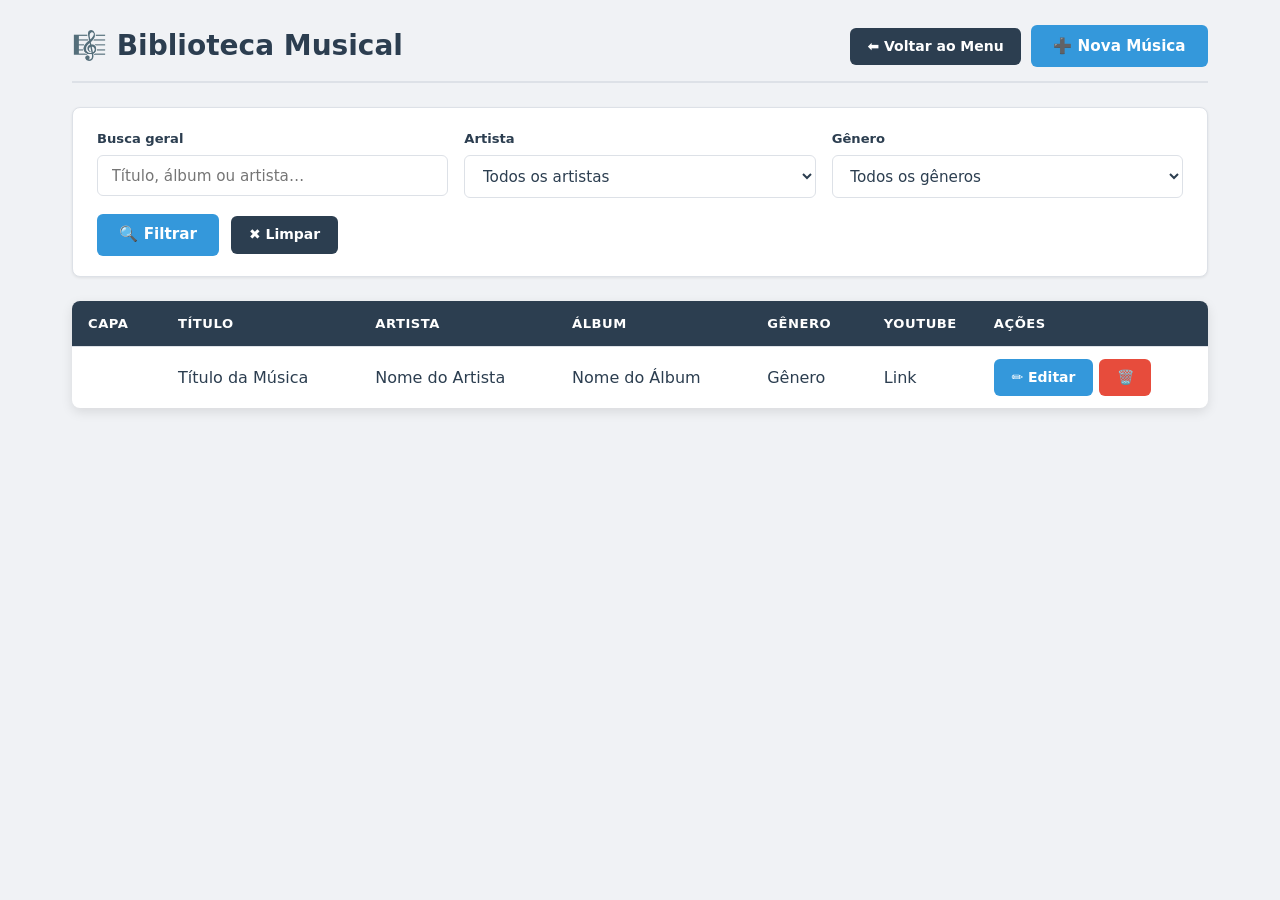
==== cadastro_musica.html @ 2a1269e7 "Add files via upload" ====
<!DOCTYPE html>
<html lang="pt-br">
<head>
    <meta charset="UTF-8">
    <meta name="viewport" content="width=device-width, initial-scale=1.0">
    <title>Biblioteca Musical — Sistema Musical</title>
    <link rel="stylesheet" href="styles.css">
</head>
<body>

    <div class="container">
        
        <!-- Cabeçalho da Página -->
        <div class="page-header-bar">
            <h2>🎼 Biblioteca Musical</h2>
            <div class="header-actions">
                <a href="index.html" class="btn-back">⬅ Voltar ao Menu</a>
                <a href="cadastro_musica.html" class="btn-primary">➕ Nova Música</a>
            </div>
        </div>

        <!-- Seção de Filtros -->
        <section class="filters">
            <form method="get" action="listagem_musicas.html" class="filter-form">
                <div class="filter-group">
                    <div class="filter-item">
                        <label for="busca">Busca geral</label>
                        <input type="text" name="busca" id="busca" placeholder="Título, álbum ou artista…">
                    </div>
                    
                    <div class="filter-item">
                        <label for="artista">Artista</label>
                        <select name="artista" id="artista">
                            <option value="">Todos os artistas</option>
                        </select>
                    </div>
                    
                    <div class="filter-item">
                        <label for="genero">Gênero</label>
                        <select name="genero" id="genero">
                            <option value="">Todos os gêneros</option>
                        </select>
                    </div>
                </div>
                
                <div class="filter-actions">
                    <button type="submit" class="btn-primary">🔍 Filtrar</button>
                    <a href="listagem_musicas.html" class="btn-back">✖ Limpar</a>
                </div>
            </form>
        </section>

        <!-- Tabela de Músicas -->
        <div class="table-container">
            <table>
                <thead>
                    <tr>
                        <th class="col-capa">Capa</th>
                        <th>Título</th>
                        <th>Artista</th>
                        <th>Álbum</th>
                        <th>Gênero</th>
                        <th class="col-youtube">YouTube</th>
                        <th class="col-acoes">Ações</th>
                    </tr>
                </thead>
                <tbody>
                    <!-- Exemplo de linha da tabela -->
                    <tr>
                        <td class="col-capa"></td>
                        <td>Título da Música</td>
                        <td>Nome do Artista</td>
                        <td>Nome do Álbum</td>
                        <td>Gênero</td>
                        <td class="col-youtube">Link</td>
                        <td>
                            <div class="action-buttons">
                                <a href="cadastro_musica.html" class="btn-edit">✏️ Editar</a>
                                
                                <form method="post" action="listagem_musicas.html" class="inline-form" onsubmit="return confirm('Deseja realmente excluir esta música?');">
                                    <input type="hidden" name="acao" value="excluir">
                                    <input type="hidden" name="id" value="">
                                    <button type="submit" class="btn-delete">🗑️</button>
                                </form>
                            </div>
                        </td>
                    </tr>
                </tbody>
            </table>
        </div>

    </div>

</body>
</html>
---- styles.css ----
/* =============================================
   SISTEMA MUSICAL — Folha de Estilos Principal
   =============================================
   Este arquivo cresce ao longo do roteiro. A cada
   etapa acrescentamos só o CSS da tela que acabamos
   de construir. As seções abaixo (variáveis, reset,
   layout) são a base que toda tela do sistema usa.
============================================= */


/* -----------------------------------------------
   1. VARIÁVEIS E RESET
----------------------------------------------- */
:root {
    --primary:     #2c3e50;
    --blue:        #3498db;
    --blue-dark:   #2980b9;
    --green:       #27ae60;
    --red:         #e74c3c;
    --red-dark:    #c0392b;
    --bg:          #f0f2f5;
    --surface:     #ffffff;
    --border:      #dde1e7;
    --text:        #2c3e50;
    --text-muted:  #6c757d;
    --shadow-sm:   0 1px 3px rgba(0,0,0,.08);
    --shadow-md:   0 4px 12px rgba(0,0,0,.10);
    --radius:      8px;
    --font:        'Segoe UI', system-ui, -apple-system, sans-serif;
}

*, *::before, *::after {
    margin: 0;
    padding: 0;
    box-sizing: border-box;
}

body {
    font-family: var(--font);
    background-color: var(--bg);
    color: var(--text);
    line-height: 1.6;
    min-height: 100vh;
}


/* -----------------------------------------------
   2. FORMULÁRIOS (base — todas as telas com <form>
      vão reaproveitar estas regras)
----------------------------------------------- */
form {
    background: var(--surface);
    padding: 2rem;
    border-radius: var(--radius);
    box-shadow: var(--shadow-md);
    margin-bottom: 2rem;
}

.form-group {
    margin-bottom: 1.25rem;
}

label {
    display: block;
    margin-bottom: .4rem;
    font-size: .9rem;
    font-weight: 600;
    color: var(--primary);
}

input[type="text"],
input[type="password"],
textarea,
select {
    width: 100%;
    padding: .65rem .85rem;
    border: 1.5px solid var(--border);
    border-radius: 6px;
    font-size: .95rem;
    font-family: var(--font);
    color: var(--text);
    background: var(--surface);
    transition: border-color .2s, box-shadow .2s;
}

input:focus,
textarea:focus,
select:focus {
    outline: none;
    border-color: var(--blue);
    box-shadow: 0 0 0 3px rgba(52,152,219,.15);
}


/* -----------------------------------------------
   3. BOTÕES (por enquanto só o botão primário —
      os outros botões (.btn-edit, .btn-delete...)
      entram no seletor abaixo quando aparecerem
      nas próximas telas)
----------------------------------------------- */
.btn-primary,
.btn-edit,
.btn-delete,
.btn-music,
.btn-back,
.btn-youtube {
    display: inline-flex;
    align-items: center;
    justify-content: center;
    gap: .35rem;
    padding: .55rem 1.1rem;
    border: none;
    border-radius: 6px;
    font-size: .875rem;
    font-weight: 600;
    font-family: var(--font);
    cursor: pointer;
    text-decoration: none;
    white-space: nowrap;
    transition: background-color .2s, transform .15s, box-shadow .2s;
    line-height: 1.4;
}

.btn-primary {
    padding: .65rem 1.4rem;
    font-size: .95rem;
    background: var(--blue);
    color: #fff;
}
.btn-primary:hover { background: var(--blue-dark); transform: translateY(-1px); box-shadow: var(--shadow-sm); }

.btn-back        { background: var(--primary); color: #fff; }
.btn-back:hover  { background: #1a252f; }

/* E acrescente as cores específicas de cada botão novo: */
.btn-edit           { background: var(--blue);  color: #fff; }
.btn-edit:hover      { background: var(--blue-dark); }
.btn-delete         { background: var(--red);   color: #fff; }
.btn-delete:hover    { background: var(--red-dark); }
.btn-music          { background: var(--green); color: #fff; }
.btn-music:hover     { background: #219a52; }
.btn-youtube        { background: #ff0000; color: #fff; }
.btn-youtube:hover  { background: #cc0000; }


/* -----------------------------------------------
   4. COMPONENTES DE MENSAGEM (login já usa a dica
      de credenciais; a estrutura .message genérica
      será usada por outras telas na Fase 2)
----------------------------------------------- */
.message {
    display: flex;
    align-items: center;
    gap: .6rem;
    padding: .85rem 1.1rem;
    border-radius: 6px;
    margin-bottom: 1.25rem;
    font-size: .95rem;
    font-weight: 500;
}

.message.success { background: #d4edda; color: #155724; border: 1px solid #c3e6cb; }
.message.error   { background: #f8d7da; color: #721c24; border: 1px solid #f5c6cb; }

textarea {
    min-height: 120px;
    resize: vertical;
}


/* -----------------------------------------------
   5. TELA DE LOGIN (específico desta tela)
----------------------------------------------- */
.login-page {
    display: flex;
    justify-content: center;
    align-items: center;
    min-height: 100vh;
    background: var(--bg);
    padding: 1rem;
}

.login-card {
    background: var(--surface);
    padding: 2.5rem 2rem;
    border-radius: var(--radius);
    box-shadow: var(--shadow-md);
    width: 100%;
    max-width: 400px;
}

.login-card form {
    background: none;
    box-shadow: none;
    padding: 0;
    margin: 0;
}

.login-header {
    text-align: center;
    margin-bottom: 1.75rem;
}

.login-header h1 {
    font-size: 1.6rem;
    color: var(--primary);
    margin-bottom: .25rem;
}

.login-header p {
    color: var(--text-muted);
    font-size: .9rem;
}

.login-card .btn-primary {
    width: 100%;
    margin-top: .25rem;
}

.login-hint {
    margin-top: 1.25rem;
    padding: .75rem 1rem;
    background: var(--bg);
    border-radius: 6px;
    text-align: center;
    font-size: .82rem;
    color: var(--text-muted);
    border: 1px solid var(--border);
}

.login-hint code {
    background: #e9ecef;
    padding: .1rem .35rem;
    border-radius: 3px;
    font-size: .8rem;
}

/* -----------------------------------------------
   6. LAYOUT BASE (container usado por todas as
      telas a partir de agora, exceto o login)
----------------------------------------------- */
.container {
    max-width: 1200px;
    margin: 0 auto;
    padding: 24px 32px;
}


/* -----------------------------------------------
   7. MENU PRINCIPAL (específico desta tela)
----------------------------------------------- */
.topbar {
    display: flex;
    justify-content: flex-end;
    margin-bottom: 2rem;
}

.page-header {
    text-align: center;
    margin-bottom: 2.5rem;
}

.page-header h1 {
    font-size: 2rem;
    color: var(--primary);
    margin-bottom: .35rem;
}

.page-header p { color: var(--text-muted); font-size: 1rem; }

.menu-grid {
    display: grid;
    grid-template-columns: repeat(auto-fit, minmax(240px, 1fr));
    gap: 1.25rem;
    max-width: 900px;
    margin: 0 auto;
}

.menu-card {
    background: var(--surface);
    border-radius: var(--radius);
    box-shadow: var(--shadow-md);
    transition: transform .2s, box-shadow .2s;
    border: 1px solid var(--border);
}

.menu-card:hover {
    transform: translateY(-4px);
    box-shadow: 0 8px 20px rgba(0,0,0,.13);
}

.menu-card a {
    display: block;
    padding: 2rem 1.5rem;
    text-align: center;
    text-decoration: none;
    color: var(--text);
}

.menu-card-icon  { font-size: 2.2rem; margin-bottom: .75rem; }
.menu-card-title { font-size: 1.05rem; font-weight: 600; color: var(--primary); margin-bottom: .35rem; }
.menu-card-desc  { font-size: .85rem; color: var(--text-muted); }

/* -----------------------------------------------
   8. TIPOGRAFIA (h2/h3 aparecem a partir desta tela)
----------------------------------------------- */
h2 {
    font-size: 1.75rem;
    font-weight: 600;
    color: var(--primary);
    margin-bottom: 1.5rem;
    padding-bottom: .75rem;
    border-bottom: 2px solid var(--border);
}

h3 {
    font-size: 1.2rem;
    font-weight: 600;
    color: var(--primary);
    margin: 2rem 0 1rem;
}


/* -----------------------------------------------
   9. CABEÇALHO DE PÁGINA COM AÇÕES
----------------------------------------------- */
.page-header-bar {
    display: flex;
    align-items: center;
    justify-content: space-between;
    gap: 1rem;
    margin-bottom: 1.5rem;
    padding-bottom: .75rem;
    border-bottom: 2px solid var(--border);
    flex-wrap: wrap;
}

.page-header-bar h2 {
    margin: 0;
    padding: 0;
    border: none;
    font-size: 1.75rem;
    font-weight: 600;
    color: var(--primary);
}

.page-header-bar .header-actions {
    display: flex;
    gap: .6rem;
    flex-wrap: wrap;
    align-items: center;
}


/* -----------------------------------------------
   10. FORMULÁRIO EM GRADE (2 colunas)
----------------------------------------------- */
input[type="number"],
input[type="url"],
input[type="date"] {
    width: 100%;
    padding: .65rem .85rem;
    border: 1.5px solid var(--border);
    border-radius: 6px;
    font-size: .95rem;
    font-family: var(--font);
    color: var(--text);
    background: var(--surface);
    transition: border-color .2s, box-shadow .2s;
}

input[type="file"] {
    width: 100%;
    padding: .5rem;
    border: 1.5px dashed var(--border);
    border-radius: 6px;
    font-size: .9rem;
    color: var(--text-muted);
    cursor: pointer;
}

small {
    display: block;
    margin-top: .3rem;
    font-size: .8rem;
    color: var(--text-muted);
}

/* Grid de 2 colunas para formulários */
.form-grid {
    display: grid;
    grid-template-columns: 1fr 1fr;
    gap: 0 2rem;
}

/* Campo que ocupa as 2 colunas inteiras (usado na Etapa 8, para a letra da música) */
.form-grid .form-group.full {
    grid-column: 1 / -1;
}

/* Grupo de botões abaixo do form */
.form-actions {
    display: flex;
    gap: .75rem;
    align-items: center;
    flex-wrap: wrap;
    margin-top: .5rem;
    grid-column: 1 / -1;
}

/* Imagem atual (será usada na Fase 2, ao editar um artista/música com foto já salva) */
.current-image {
    display: flex;
    align-items: center;
    gap: .75rem;
    margin-top: .75rem;
    padding: .75rem;
    background: var(--bg);
    border-radius: 6px;
}

.current-image img {
    width: 64px;
    height: 64px;
    object-fit: cover;
    border-radius: 6px;
    flex-shrink: 0;
}

.current-image small {
    margin: 0;
    color: var(--text-muted);
}

/* -----------------------------------------------
   11. TABELAS
----------------------------------------------- */
.table-container {
    background: var(--surface);
    border-radius: var(--radius);
    box-shadow: var(--shadow-md);
    overflow: hidden;
    margin-bottom: 1.5rem;
}

table {
    width: 100%;
    border-collapse: collapse;
}

th, td {
    padding: 12px 16px;
    text-align: left;
    vertical-align: middle;
    border-bottom: 1px solid var(--border);
}

th {
    background: var(--primary);
    color: #fff;
    font-size: .82rem;
    font-weight: 600;
    letter-spacing: .04em;
    text-transform: uppercase;
    white-space: nowrap;
}

tbody tr:last-child td { border-bottom: none; }
tbody tr:hover { background: #f8fafc; }

.col-foto,
.col-capa    { width: 90px;  white-space: nowrap; }
.col-youtube { width: 110px; white-space: nowrap; }
.col-acoes   { white-space: nowrap; }

.action-buttons {
    display: flex;
    gap: 6px;
    align-items: center;
    flex-wrap: nowrap;
}

.table-thumbnail {
    width: 60px;
    height: 60px;
    object-fit: cover;
    border-radius: 6px;
    display: block;
}

.no-image {
    width: 60px;
    height: 60px;
    background: var(--bg);
    border: 1.5px dashed var(--border);
    border-radius: 6px;
    display: flex;
    align-items: center;
    justify-content: center;
    font-size: .7rem;
    color: var(--text-muted);
    text-align: center;
    line-height: 1.2;
}

td.empty-cell {
    text-align: center;
    color: var(--text-muted);
    padding: 2rem;
    font-size: .95rem;
}

/* -----------------------------------------------
   14. FILTROS
----------------------------------------------- */
.filters {
    background: var(--surface);
    padding: 1.25rem 1.5rem;
    border-radius: var(--radius);
    box-shadow: var(--shadow-sm);
    margin-bottom: 1.5rem;
    border: 1px solid var(--border);
}

.filter-group {
    display: flex;
    gap: 1rem;
    flex-wrap: wrap;
    margin-bottom: 1rem;
}

.filter-item {
    flex: 1;
    min-width: 180px;
}

.filter-item label {
    font-size: .82rem;
}

.filter-actions {
    display: flex;
    gap: .75rem;
    align-items: center;
}


/* -----------------------------------------------
   15. UTILITÁRIOS
----------------------------------------------- */
.text-center { text-align: center; }
.text-muted  { color: var(--text-muted); font-size: .9rem; }

.mt-1 { margin-top: .5rem; }
.mt-2 { margin-top: 1rem; }
.mt-3 { margin-top: 1.5rem; }
.mb-1 { margin-bottom: .5rem; }
.mb-2 { margin-bottom: 1rem; }
.mb-3 { margin-bottom: 1.5rem; }


/* -----------------------------------------------
   16. RESPONSIVIDADE (ajusta todas as telas juntas,
       agora que todas já existem)
----------------------------------------------- */
@media (max-width: 768px) {
    .container { padding: 16px; }
    h2 { font-size: 1.4rem; }
    form { padding: 1.25rem; }
    .form-grid { grid-template-columns: 1fr; }
    .filter-group   { flex-direction: column; gap: .75rem; }
    .filter-item    { min-width: 100%; }
    .table-container { overflow-x: auto; }
    table            { min-width: 560px; }
    th, td { padding: 10px 12px; font-size: .85rem; }
    .table-thumbnail,
    .no-image { width: 48px; height: 48px; }
    .col-foto, .col-capa { width: 68px; }
    .action-buttons { flex-wrap: wrap; gap: 4px; }
    .btn-edit, .btn-delete, .btn-music, .btn-youtube {
        padding: .4rem .7rem;
        font-size: .78rem;
    }
    .menu-grid { grid-template-columns: 1fr; }
}



/* -----------------------------------------------
   17. ELEMENTOS ADICIONAIS DA FASE 2
----------------------------------------------- */
.logout-form,
.inline-form {
    display: inline-flex;
    align-items: center;
    margin: 0;
    padding: 0;
    background: transparent;
    box-shadow: none;
    border-radius: 0;
}

.logout-form .btn-back {
    border: 0;
}

.inline-form button:disabled {
    opacity: .45;
    cursor: not-allowed;
    transform: none;
}

.required {
    color: var(--red);
}

.stats-grid {
    display: grid;
    grid-template-columns: repeat(auto-fit, minmax(190px, 1fr));
    gap: 1rem;
    max-width: 900px;
    margin: 0 auto 1.5rem;
}

.stat-card {
    display: flex;
    flex-direction: column;
    align-items: center;
    gap: .2rem;
    padding: 1.15rem;
    background: var(--surface);
    border: 1px solid var(--border);
    border-radius: var(--radius);
    box-shadow: var(--shadow-sm);
    color: var(--text-muted);
    font-size: .9rem;
}

.stat-number {
    color: var(--primary);
    font-size: 1.8rem;
    font-weight: 700;
    line-height: 1.2;
}

.filter-toolbar {
    display: flex;
    justify-content: flex-end;
    margin: 1.5rem 0 1rem;
}

.artist-filter-form {
    display: flex;
    align-items: center;
    gap: .75rem;
    margin: 0;
    padding: 0;
    background: transparent;
    box-shadow: none;
}

.artist-filter-form label {
    margin: 0;
    white-space: nowrap;
}

.artist-filter-form select {
    min-width: 220px;
}

@media (max-width: 600px) {
    .artist-filter-form {
        width: 100%;
        align-items: stretch;
        flex-direction: column;
    }

    .artist-filter-form select {
        width: 100%;
        min-width: 0;
    }

    .stats-grid {
        grid-template-columns: 1fr 1fr;
    }
}


.filters .filter-form {
    margin: 0;
    padding: 0;
    background: transparent;
    box-shadow: none;
}
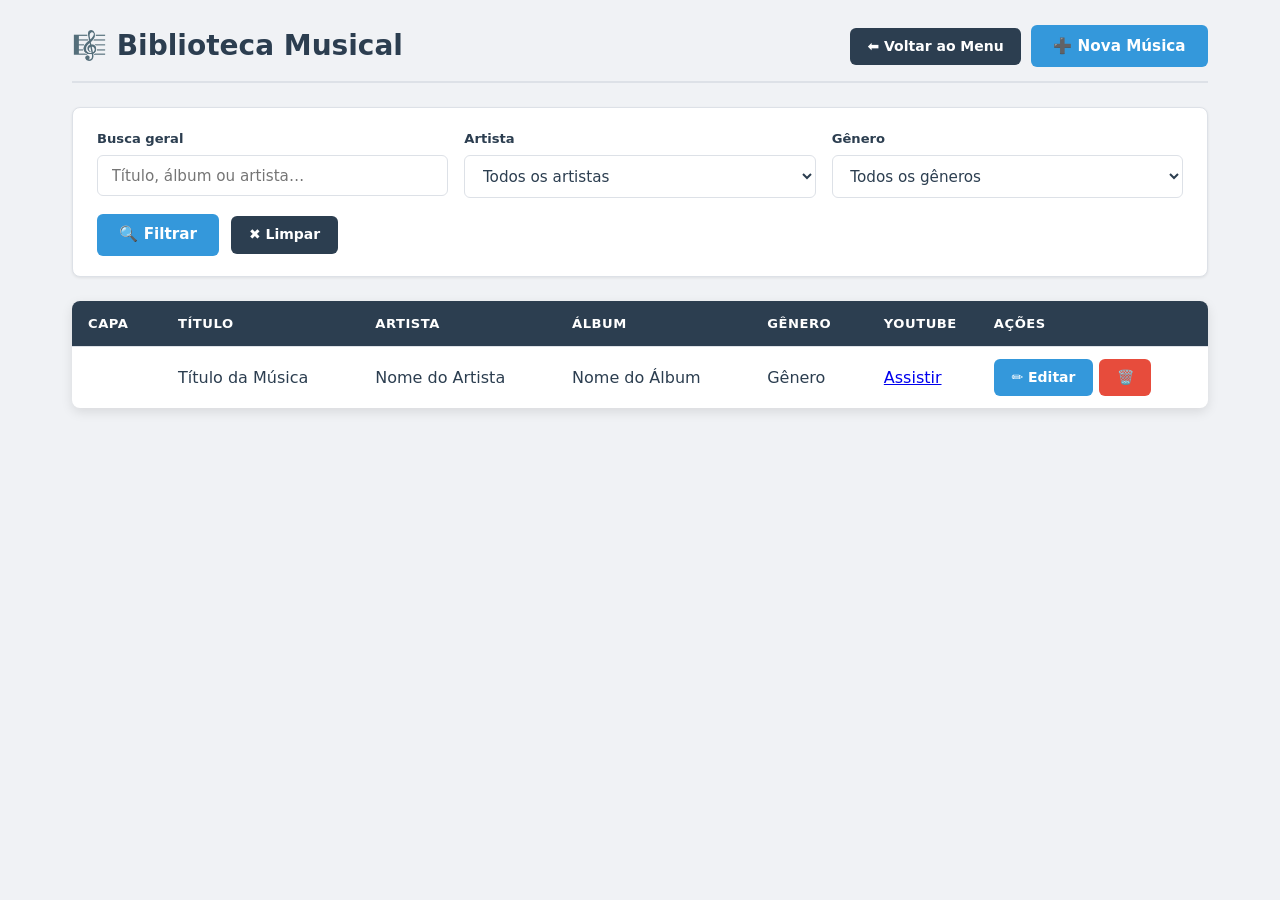
==== commit 1880c8ca: "Update cadastro_musica.html" ====
--- a/cadastro_musica.html
+++ b/cadastro_musica.html
@@ -72,14 +72,13 @@
                         <td>Nome do Artista</td>
                         <td>Nome do Álbum</td>
                         <td>Gênero</td>
-                        <td class="col-youtube">Link</td>
+                        <td class="col-youtube"><a href="#" target="_blank">Assistir</a></td>
                         <td>
                             <div class="action-buttons">
                                 <a href="cadastro_musica.html" class="btn-edit">✏️ Editar</a>
                                 
                                 <form method="post" action="listagem_musicas.html" class="inline-form" onsubmit="return confirm('Deseja realmente excluir esta música?');">
                                     <input type="hidden" name="acao" value="excluir">
-                                    <input type="hidden" name="id" value="">
                                     <button type="submit" class="btn-delete">🗑️</button>
                                 </form>
                             </div>
@@ -92,4 +91,4 @@
     </div>
 
 </body>
-</html>+</html>
